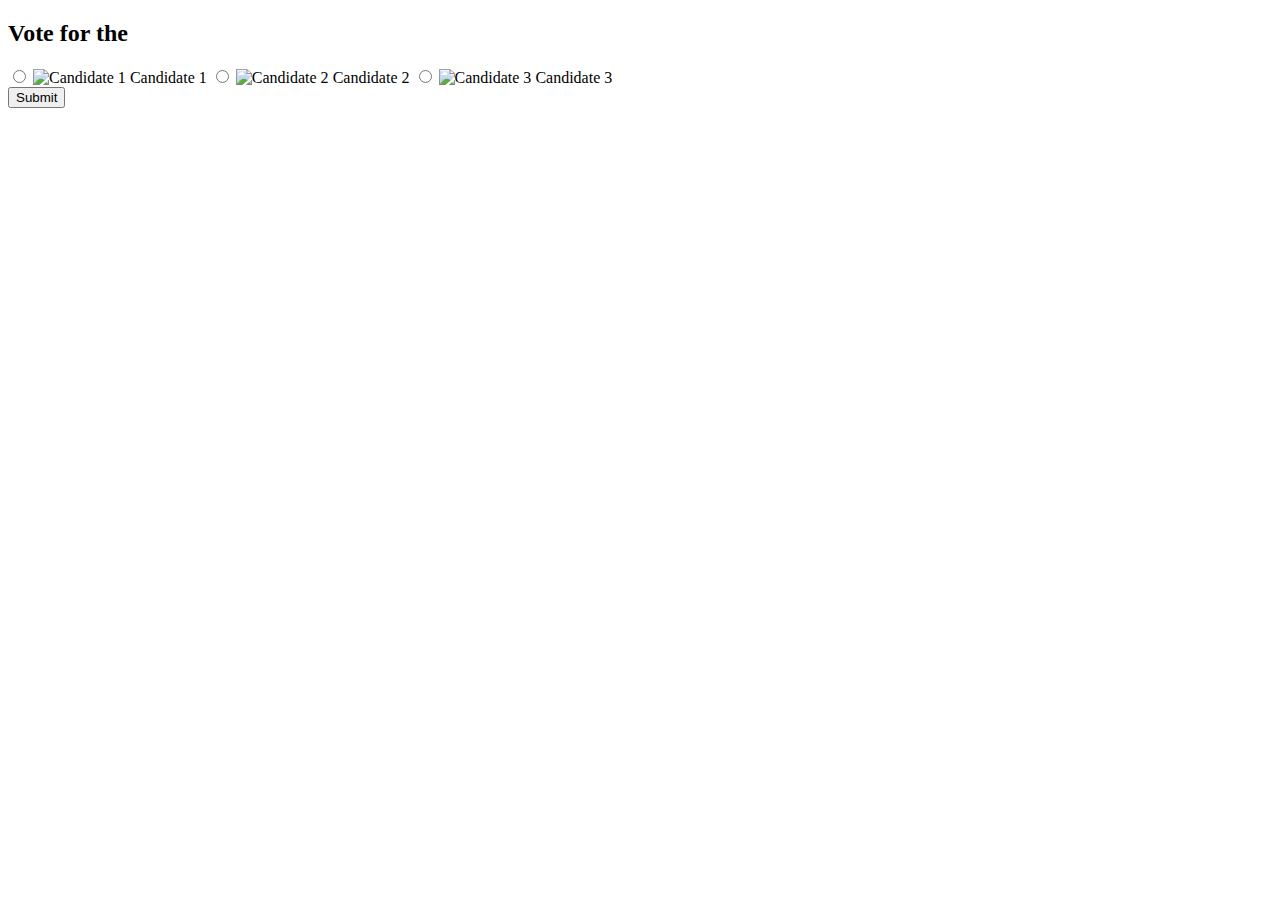
==== vote.html @ c92b6c80 "Create vote.html" ====
<!DOCTYPE html>
<html lang="en">
<head>
    <meta charset="UTF-8">
    <meta name="viewport" content="width=device-width, initial-scale=1.0">
    <title>Voting - UNAM Voting Platform</title>
    <link rel="stylesheet" href="styles.css">
</head>
<body>
    <div class="voting-container">
        <h2>Vote for the <span id="categoryTitle"></span></h2>

        <!-- Candidates List -->
        <div class="candidates">
            <label>
                <input type="radio" name="candidate" value="Candidate 1">
                <img src="candidate1.jpg" alt="Candidate 1"> <!-- Add image -->
                Candidate 1
            </label>
            <label>
                <input type="radio" name="candidate" value="Candidate 2">
                <img src="candidate2.jpg" alt="Candidate 2"> <!-- Add image -->
                Candidate 2
            </label>
            <label>
                <input type="radio" name="candidate" value="Candidate 3">
                <img src="candidate3.jpg" alt="Candidate 3"> <!-- Add image -->
                Candidate 3
            </label>
        </div>

        <!-- Submit Button -->
        <button id="submitVoteBtn">Submit</button>
    </div>

    <script src="vote.js"></script>
</body>
</html>
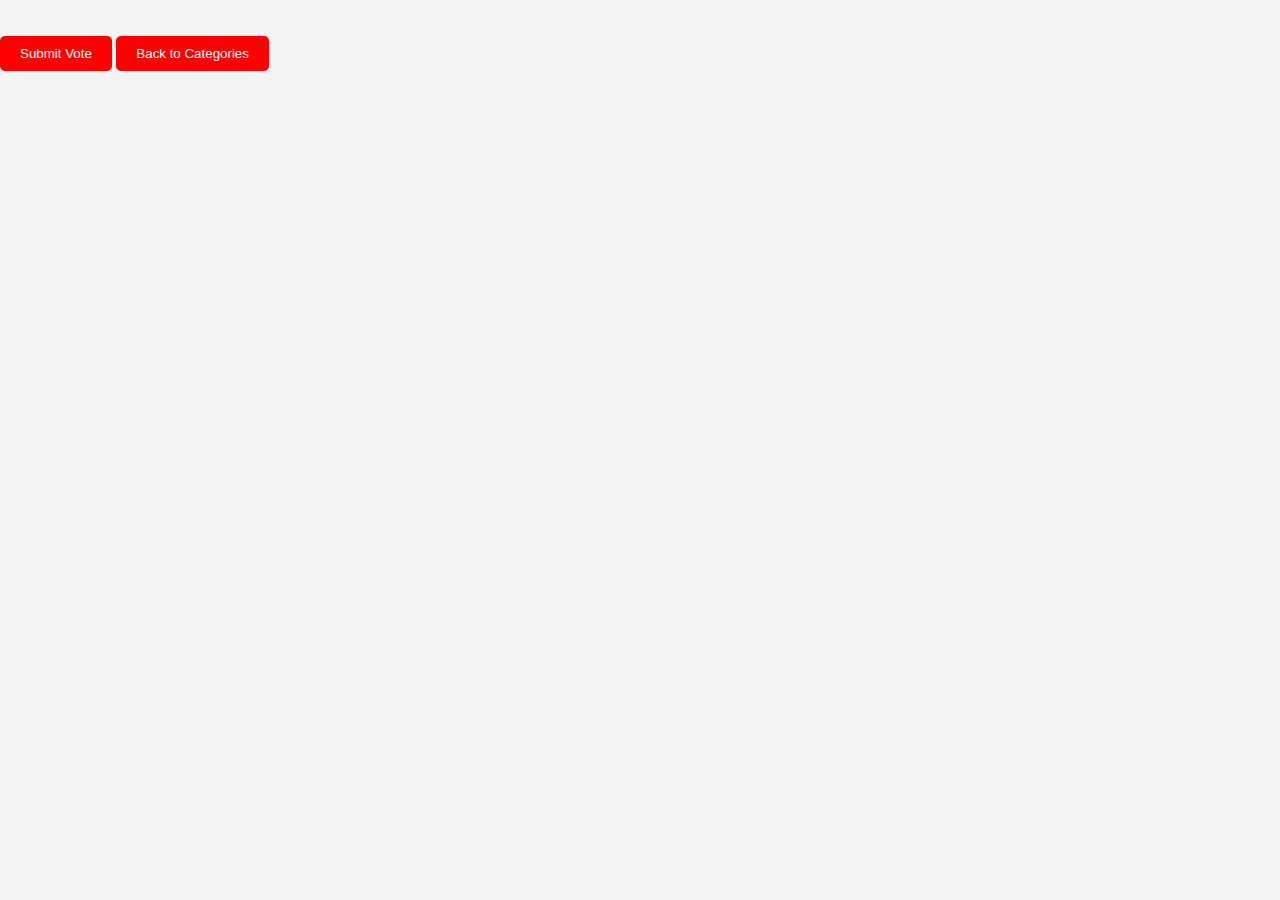
==== commit 0b7993fc: "Update vote.html" ====
--- a/vote.html
+++ b/vote.html
@@ -1,36 +1,22 @@
+<!-- vote.html -->
 <!DOCTYPE html>
 <html lang="en">
 <head>
     <meta charset="UTF-8">
     <meta name="viewport" content="width=device-width, initial-scale=1.0">
-    <title>Voting - UNAM Voting Platform</title>
+    <title>Vote - UNAM Voting Platform</title>
     <link rel="stylesheet" href="styles.css">
 </head>
 <body>
-    <div class="voting-container">
-        <h2>Vote for the <span id="categoryTitle"></span></h2>
+    <div class="vote-container" id="voteContainer">
+        <h1 id="category-title"></h1>
 
-        <!-- Candidates List -->
-        <div class="candidates">
-            <label>
-                <input type="radio" name="candidate" value="Candidate 1">
-                <img src="candidate1.jpg" alt="Candidate 1"> <!-- Add image -->
-                Candidate 1
-            </label>
-            <label>
-                <input type="radio" name="candidate" value="Candidate 2">
-                <img src="candidate2.jpg" alt="Candidate 2"> <!-- Add image -->
-                Candidate 2
-            </label>
-            <label>
-                <input type="radio" name="candidate" value="Candidate 3">
-                <img src="candidate3.jpg" alt="Candidate 3"> <!-- Add image -->
-                Candidate 3
-            </label>
-        </div>
+        <form id="voteForm" class="candidates">
+            <!-- Candidates will be generated here dynamically -->
+        </form>
 
-        <!-- Submit Button -->
-        <button id="submitVoteBtn">Submit</button>
+        <button id="submit-vote" type="button">Submit Vote</button>
+        <button id="go-back">Back to Categories</button>
     </div>
 
     <script src="vote.js"></script>
--- a/styles.css
+++ b/styles.css
@@ -0,0 +1,142 @@
+/* General styles */
+body {
+    font-family: Arial, sans-serif;
+    margin: 0;
+    padding: 0;
+    background-color: #f4f4f4;
+}
+
+h1, h2 {
+    text-align: center;
+}
+
+/* Logo styling */
+.logo {
+    display: block;
+    margin: 20px auto;
+    width: 100px;
+}
+
+/* Login Page */
+.login-container {
+    width: 300px;
+    margin: 100px auto;
+    padding: 20px;
+    background-color: #fff;
+    box-shadow: 0 0 10px rgba(0, 0, 0, 0.1);
+    border-radius: 10px;
+}
+
+.login-container h2 {
+    text-align: center;
+}
+
+/* Categories Page */
+.categories-container {
+    text-align: center;
+    padding: 20px;
+}
+
+.categories {
+    display: flex;
+    flex-wrap: wrap;
+    justify-content: center;
+}
+
+.category-rect {
+    background-color: lightgray;
+    border-radius: 5px;
+    margin: 10px;
+    padding: 15px;
+    width: 150px;
+    text-align: center;
+    box-shadow: 0 0 5px rgba(0, 0, 0, 0.1);
+}
+
+.category-rect a {
+    text-decoration: none;
+    color: black;
+    font-size: 16px;
+}
+
+.info-box {
+    background-color: #f9f9f9;
+    border: 1px solid #ccc;
+    padding: 15px;
+    margin: 15px 0;
+    border-radius: 5px;
+}
+
+/* Help Modal */
+.modal {
+    position: fixed;
+    top: 0;
+    left: 0;
+    width: 100%;
+    height: 100%;
+    background-color: rgba(0, 0, 0, 0.5);
+    display: flex;
+    justify-content: center;
+    align-items: center;
+}
+
+.modal-content {
+    background-color: #fff;
+    padding: 20px;
+    text-align: center;
+    border-radius: 5px;
+}
+
+/* Voting Page */
+.voting-container {
+    padding: 20px;
+    text-align: center;
+}
+
+.candidates label {
+    display: block;
+    margin: 10px;
+}
+
+.candidates img {
+    width: 50px;
+    height: 50px;
+    border-radius: 50%;
+    margin-right: 10px;
+}
+
+/* Success Page */
+.success-container {
+    text-align: center;
+    padding: 20px;
+}
+
+.green-box {
+    background-color: #d4edda;
+    color: #155724;
+    padding: 15px;
+    margin-bottom: 20px;
+    border-radius: 5px;
+}
+
+.thank-you-box {
+    background-color: #f8f9fa;
+    border: 1px solid #dee2e6;
+    padding: 15px;
+    border-radius: 5px;
+}
+
+/* Buttons */
+button {
+    margin-top: 15px;
+    padding: 10px 20px;
+    background-color: #ff0000; /* Changed to red */
+    color: white;
+    border: none;
+    border-radius: 5px;
+    cursor: pointer;
+}
+
+button:hover {
+    background-color: #c30000; /* Changed to darker red */
+}
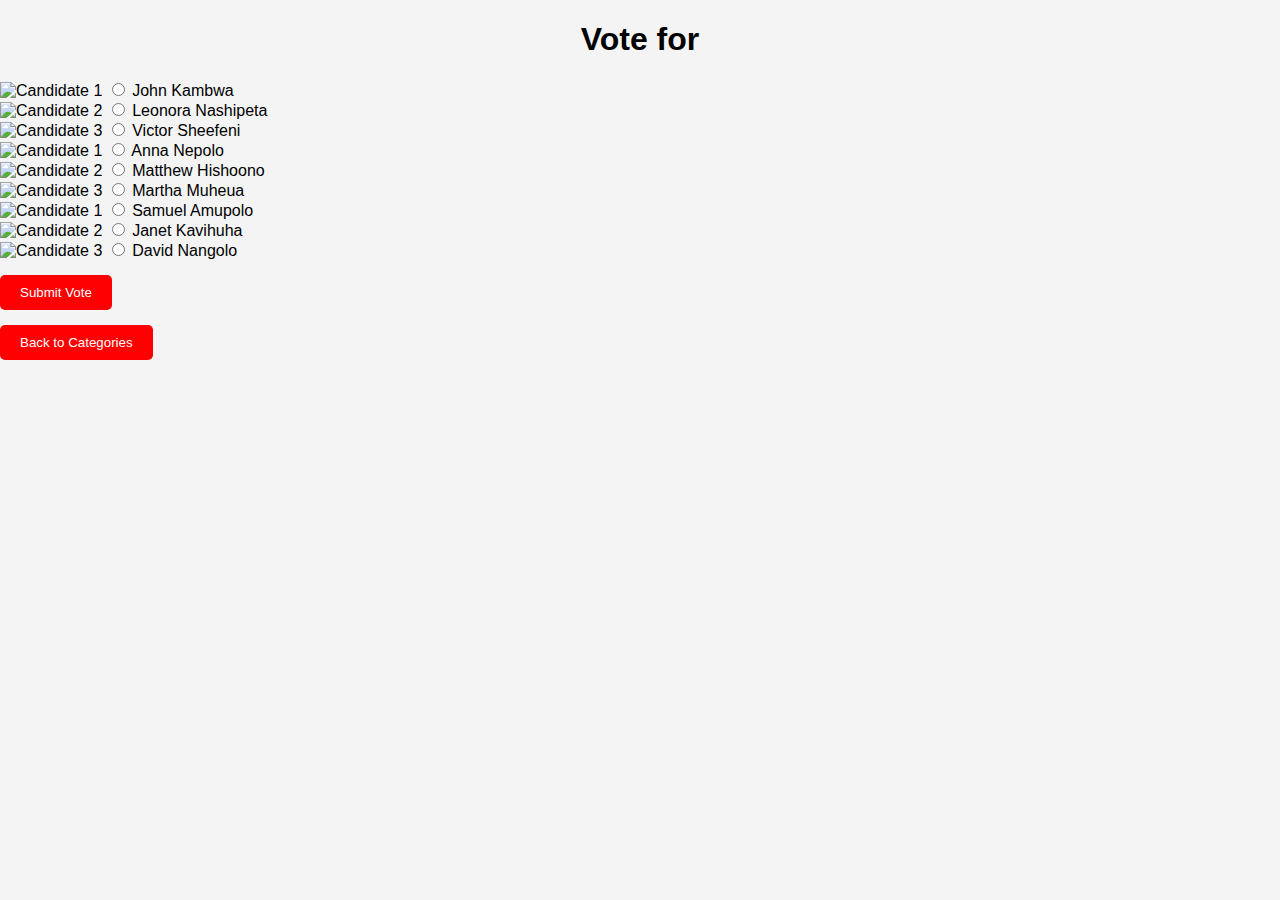
==== commit db54c97c: "Update vote.html" ====
--- a/vote.html
+++ b/vote.html
@@ -1,23 +1,94 @@
-<!-- vote.html -->
 <!DOCTYPE html>
 <html lang="en">
 <head>
     <meta charset="UTF-8">
     <meta name="viewport" content="width=device-width, initial-scale=1.0">
-    <title>Vote - UNAM Voting Platform</title>
+    <title>Vote</title>
     <link rel="stylesheet" href="styles.css">
 </head>
 <body>
-    <div class="vote-container" id="voteContainer">
-        <h1 id="category-title"></h1>
+    <h1>Vote for <span id="categoryName"></span></h1>
+    
+    <form id="voteForm">
+        <!-- President Category -->
+        <div id="presidentCandidates" class="category-section">
+            <div class="candidate">
+                <img src="president1.jpg" alt="Candidate 1" class="candidate-image">
+                <label>
+                    <input type="radio" name="candidate" value="John Kambwa">
+                    John Kambwa
+                </label>
+            </div>
+            <div class="candidate">
+                <img src="president2.jpg" alt="Candidate 2" class="candidate-image">
+                <label>
+                    <input type="radio" name="candidate" value="Leonora Nashipeta">
+                    Leonora Nashipeta
+                </label>
+            </div>
+            <div class="candidate">
+                <img src="president3.jpg" alt="Candidate 3" class="candidate-image">
+                <label>
+                    <input type="radio" name="candidate" value="Victor Sheefeni">
+                    Victor Sheefeni
+                </label>
+            </div>
+        </div>
 
-        <form id="voteForm" class="candidates">
-            <!-- Candidates will be generated here dynamically -->
-        </form>
+        <!-- Vice President Category -->
+        <div id="vicePresidentCandidates" class="category-section">
+            <div class="candidate">
+                <img src="vp1.jpg" alt="Candidate 1" class="candidate-image">
+                <label>
+                    <input type="radio" name="candidate" value="Anna Nepolo">
+                    Anna Nepolo
+                </label>
+            </div>
+            <div class="candidate">
+                <img src="vp2.jpg" alt="Candidate 2" class="candidate-image">
+                <label>
+                    <input type="radio" name="candidate" value="Matthew Hishoono">
+                    Matthew Hishoono
+                </label>
+            </div>
+            <div class="candidate">
+                <img src="vp3.jpg" alt="Candidate 3" class="candidate-image">
+                <label>
+                    <input type="radio" name="candidate" value="Martha Muheua">
+                    Martha Muheua
+                </label>
+            </div>
+        </div>
 
-        <button id="submit-vote" type="button">Submit Vote</button>
-        <button id="go-back">Back to Categories</button>
-    </div>
+        <!-- Secretary Category -->
+        <div id="secretaryCandidates" class="category-section">
+            <div class="candidate">
+                <img src="secretary1.jpg" alt="Candidate 1" class="candidate-image">
+                <label>
+                    <input type="radio" name="candidate" value="Samuel Amupolo">
+                    Samuel Amupolo
+                </label>
+            </div>
+            <div class="candidate">
+                <img src="secretary2.jpg" alt="Candidate 2" class="candidate-image">
+                <label>
+                    <input type="radio" name="candidate" value="Janet Kavihuha">
+                    Janet Kavihuha
+                </label>
+            </div>
+            <div class="candidate">
+                <img src="secretary3.jpg" alt="Candidate 3" class="candidate-image">
+                <label>
+                    <input type="radio" name="candidate" value="David Nangolo">
+                    David Nangolo
+                </label>
+            </div>
+        </div>
+
+        <button type="submit">Submit Vote</button>
+    </form>
+
+    <button id="backBtn">Back to Categories</button>
 
     <script src="vote.js"></script>
 </body>
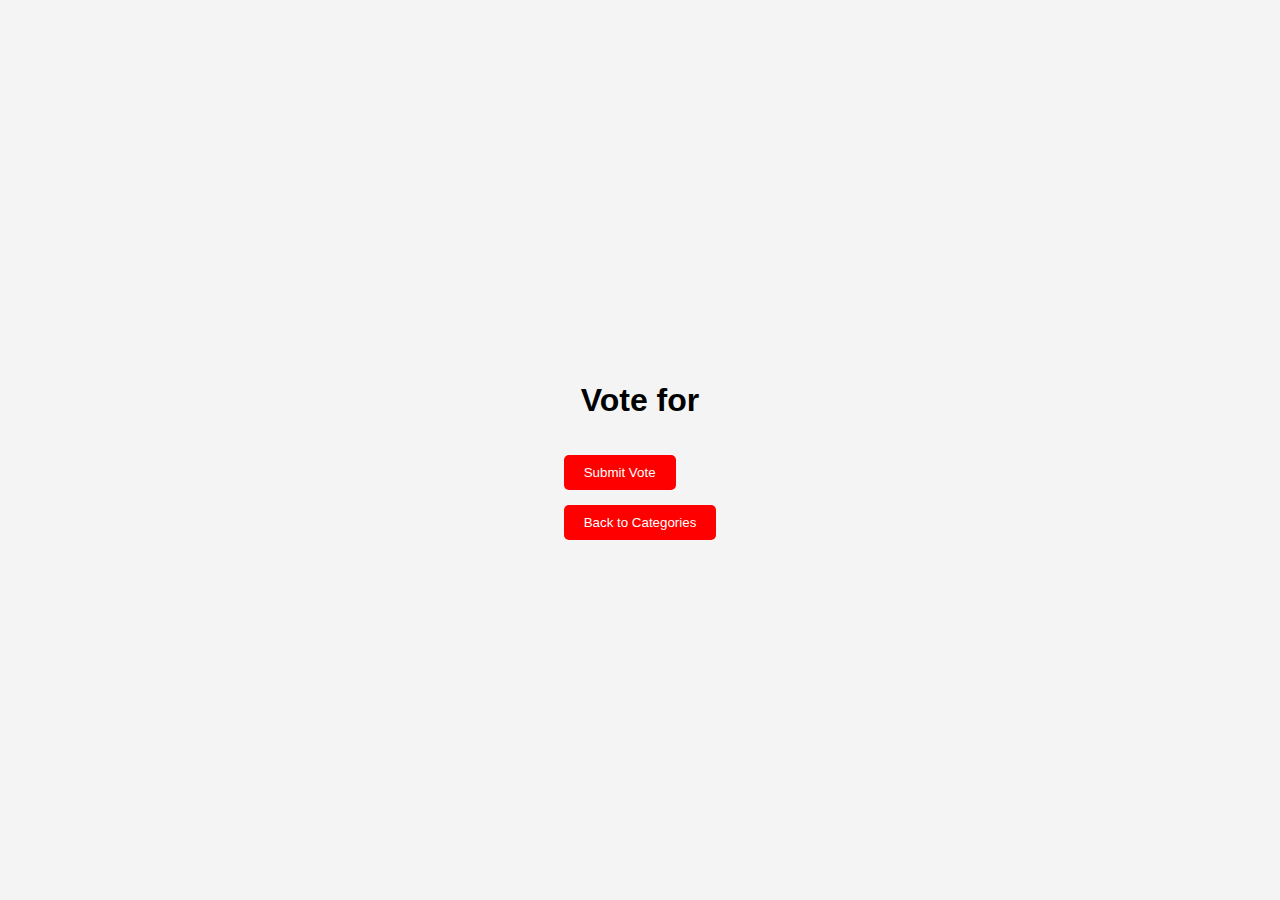
==== commit b0bdbc3d: "Update vote.html" ====
--- a/vote.html
+++ b/vote.html
@@ -7,88 +7,93 @@
     <link rel="stylesheet" href="styles.css">
 </head>
 <body>
-    <h1>Vote for <span id="categoryName"></span></h1>
-    
-    <form id="voteForm">
-        <!-- President Category -->
-        <div id="presidentCandidates" class="category-section">
-            <div class="candidate">
-                <img src="president1.jpg" alt="Candidate 1" class="candidate-image">
-                <label>
-                    <input type="radio" name="candidate" value="John Kambwa">
-                    John Kambwa
-                </label>
+    <div class="vote-container">
+        <h1>Vote for <span id="categoryName"></span></h1>
+        
+        <form id="voteForm">
+            <!-- President Category -->
+            <div id="presidentCandidates" class="category-section">
+                <h2>President</h2>
+                <div class="candidate">
+                    <img src="president1.jpg" alt="Candidate 1" class="candidate-image">
+                    <label>
+                        <input type="radio" name="candidate" value="John Kambwa">
+                        John Kambwa
+                    </label>
+                </div>
+                <div class="candidate">
+                    <img src="president2.jpg" alt="Candidate 2" class="candidate-image">
+                    <label>
+                        <input type="radio" name="candidate" value="Leonora Nashipeta">
+                        Leonora Nashipeta
+                    </label>
+                </div>
+                <div class="candidate">
+                    <img src="president3.jpg" alt="Candidate 3" class="candidate-image">
+                    <label>
+                        <input type="radio" name="candidate" value="Victor Sheefeni">
+                        Victor Sheefeni
+                    </label>
+                </div>
             </div>
-            <div class="candidate">
-                <img src="president2.jpg" alt="Candidate 2" class="candidate-image">
-                <label>
-                    <input type="radio" name="candidate" value="Leonora Nashipeta">
-                    Leonora Nashipeta
-                </label>
+
+            <!-- Vice President Category -->
+            <div id="vicePresidentCandidates" class="category-section">
+                <h2>Vice President</h2>
+                <div class="candidate">
+                    <img src="vp1.jpg" alt="Candidate 1" class="candidate-image">
+                    <label>
+                        <input type="radio" name="candidate" value="Anna Nepolo">
+                        Anna Nepolo
+                    </label>
+                </div>
+                <div class="candidate">
+                    <img src="vp2.jpg" alt="Candidate 2" class="candidate-image">
+                    <label>
+                        <input type="radio" name="candidate" value="Matthew Hishoono">
+                        Matthew Hishoono
+                    </label>
+                </div>
+                <div class="candidate">
+                    <img src="vp3.jpg" alt="Candidate 3" class="candidate-image">
+                    <label>
+                        <input type="radio" name="candidate" value="Martha Muheua">
+                        Martha Muheua
+                    </label>
+                </div>
             </div>
-            <div class="candidate">
-                <img src="president3.jpg" alt="Candidate 3" class="candidate-image">
-                <label>
-                    <input type="radio" name="candidate" value="Victor Sheefeni">
-                    Victor Sheefeni
-                </label>
+
+            <!-- Secretary Category -->
+            <div id="secretaryCandidates" class="category-section">
+                <h2>Secretary</h2>
+                <div class="candidate">
+                    <img src="secretary1.jpg" alt="Candidate 1" class="candidate-image">
+                    <label>
+                        <input type="radio" name="candidate" value="Samuel Amupolo">
+                        Samuel Amupolo
+                    </label>
+                </div>
+                <div class="candidate">
+                    <img src="secretary2.jpg" alt="Candidate 2" class="candidate-image">
+                    <label>
+                        <input type="radio" name="candidate" value="Janet Kavihuha">
+                        Janet Kavihuha
+                    </label>
+                </div>
+                <div class="candidate">
+                    <img src="secretary3.jpg" alt="Candidate 3" class="candidate-image">
+                    <label>
+                        <input type="radio" name="candidate" value="David Nangolo">
+                        David Nangolo
+                    </label>
+                </div>
             </div>
-        </div>
 
-        <!-- Vice President Category -->
-        <div id="vicePresidentCandidates" class="category-section">
-            <div class="candidate">
-                <img src="vp1.jpg" alt="Candidate 1" class="candidate-image">
-                <label>
-                    <input type="radio" name="candidate" value="Anna Nepolo">
-                    Anna Nepolo
-                </label>
-            </div>
-            <div class="candidate">
-                <img src="vp2.jpg" alt="Candidate 2" class="candidate-image">
-                <label>
-                    <input type="radio" name="candidate" value="Matthew Hishoono">
-                    Matthew Hishoono
-                </label>
-            </div>
-            <div class="candidate">
-                <img src="vp3.jpg" alt="Candidate 3" class="candidate-image">
-                <label>
-                    <input type="radio" name="candidate" value="Martha Muheua">
-                    Martha Muheua
-                </label>
-            </div>
-        </div>
+            <button type="submit">Submit Vote</button>
+        </form>
 
-        <!-- Secretary Category -->
-        <div id="secretaryCandidates" class="category-section">
-            <div class="candidate">
-                <img src="secretary1.jpg" alt="Candidate 1" class="candidate-image">
-                <label>
-                    <input type="radio" name="candidate" value="Samuel Amupolo">
-                    Samuel Amupolo
-                </label>
-            </div>
-            <div class="candidate">
-                <img src="secretary2.jpg" alt="Candidate 2" class="candidate-image">
-                <label>
-                    <input type="radio" name="candidate" value="Janet Kavihuha">
-                    Janet Kavihuha
-                </label>
-            </div>
-            <div class="candidate">
-                <img src="secretary3.jpg" alt="Candidate 3" class="candidate-image">
-                <label>
-                    <input type="radio" name="candidate" value="David Nangolo">
-                    David Nangolo
-                </label>
-            </div>
-        </div>
-
-        <button type="submit">Submit Vote</button>
-    </form>
-
-    <button id="backBtn">Back to Categories</button>
+        <button id="backBtn">Back to Categories</button>
+    </div>
 
     <script src="vote.js"></script>
 </body>
--- a/styles.css
+++ b/styles.css
@@ -4,6 +4,11 @@
     margin: 0;
     padding: 0;
     background-color: #f4f4f4;
+    display: flex;
+    flex-direction: column;
+    align-items: center;
+    justify-content: center;
+    height: 100vh;
 }
 
 h1, h2 {
@@ -25,10 +30,7 @@
     background-color: #fff;
     box-shadow: 0 0 10px rgba(0, 0, 0, 0.1);
     border-radius: 10px;
-}
-
-.login-container h2 {
-    text-align: center;
+    text-align: center;  /* Centered the text */
 }
 
 /* Categories Page */
@@ -59,12 +61,31 @@
     font-size: 16px;
 }
 
-.info-box {
-    background-color: #f9f9f9;
-    border: 1px solid #ccc;
-    padding: 15px;
-    margin: 15px 0;
-    border-radius: 5px;
+/* Voting Page */
+.voting-container {
+    padding: 20px;
+    text-align: center;
+}
+
+.candidates {
+    display: flex;
+    flex-direction: column;
+    align-items: center;
+}
+
+.candidates label {
+    display: block;
+    margin: 10px;
+    text-align: center;
+}
+
+.candidates img {
+    width: 50px;
+    height: 50px;
+    border-radius: 50%;
+    margin-right: 10px;
+    display: block;
+    margin: 0 auto; /* Center the image */
 }
 
 /* Help Modal */
@@ -85,24 +106,6 @@
     padding: 20px;
     text-align: center;
     border-radius: 5px;
-}
-
-/* Voting Page */
-.voting-container {
-    padding: 20px;
-    text-align: center;
-}
-
-.candidates label {
-    display: block;
-    margin: 10px;
-}
-
-.candidates img {
-    width: 50px;
-    height: 50px;
-    border-radius: 50%;
-    margin-right: 10px;
 }
 
 /* Success Page */
@@ -140,3 +143,11 @@
 button:hover {
     background-color: #c30000; /* Changed to darker red */
 }
+
+.info-box {
+    background-color: #f9f9f9;
+    border: 1px solid #ccc;
+    padding: 15px;
+    margin: 15px 0;
+    border-radius: 5px;
+}
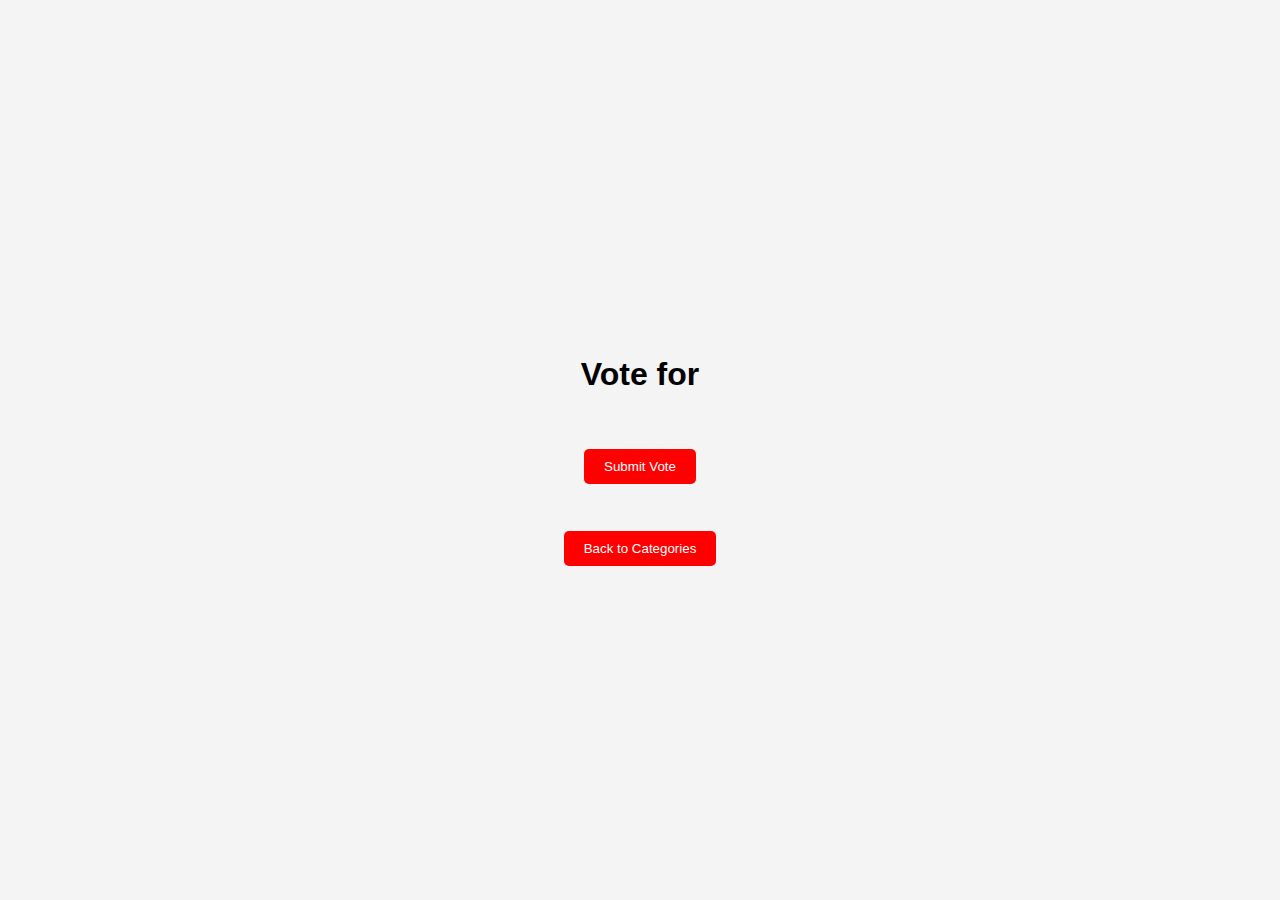
==== commit 82b9e011: "Update vote.html" ====
--- a/vote.html
+++ b/vote.html
@@ -7,93 +7,18 @@
     <link rel="stylesheet" href="styles.css">
 </head>
 <body>
-    <div class="vote-container">
-        <h1>Vote for <span id="categoryName"></span></h1>
-        
-        <form id="voteForm">
-            <!-- President Category -->
-            <div id="presidentCandidates" class="category-section">
-                <h2>President</h2>
-                <div class="candidate">
-                    <img src="president1.jpg" alt="Candidate 1" class="candidate-image">
-                    <label>
-                        <input type="radio" name="candidate" value="John Kambwa">
-                        John Kambwa
-                    </label>
-                </div>
-                <div class="candidate">
-                    <img src="president2.jpg" alt="Candidate 2" class="candidate-image">
-                    <label>
-                        <input type="radio" name="candidate" value="Leonora Nashipeta">
-                        Leonora Nashipeta
-                    </label>
-                </div>
-                <div class="candidate">
-                    <img src="president3.jpg" alt="Candidate 3" class="candidate-image">
-                    <label>
-                        <input type="radio" name="candidate" value="Victor Sheefeni">
-                        Victor Sheefeni
-                    </label>
-                </div>
-            </div>
+    <h1>Vote for <span id="categoryName"></span></h1>
+    
+    <form id="voteForm">
+        <div id="candidatesContainer" class="category-section">
+            <!-- Candidates will be dynamically loaded here -->
+        </div>
 
-            <!-- Vice President Category -->
-            <div id="vicePresidentCandidates" class="category-section">
-                <h2>Vice President</h2>
-                <div class="candidate">
-                    <img src="vp1.jpg" alt="Candidate 1" class="candidate-image">
-                    <label>
-                        <input type="radio" name="candidate" value="Anna Nepolo">
-                        Anna Nepolo
-                    </label>
-                </div>
-                <div class="candidate">
-                    <img src="vp2.jpg" alt="Candidate 2" class="candidate-image">
-                    <label>
-                        <input type="radio" name="candidate" value="Matthew Hishoono">
-                        Matthew Hishoono
-                    </label>
-                </div>
-                <div class="candidate">
-                    <img src="vp3.jpg" alt="Candidate 3" class="candidate-image">
-                    <label>
-                        <input type="radio" name="candidate" value="Martha Muheua">
-                        Martha Muheua
-                    </label>
-                </div>
-            </div>
+        <button type="submit">Submit Vote</button>
+    </form>
 
-            <!-- Secretary Category -->
-            <div id="secretaryCandidates" class="category-section">
-                <h2>Secretary</h2>
-                <div class="candidate">
-                    <img src="secretary1.jpg" alt="Candidate 1" class="candidate-image">
-                    <label>
-                        <input type="radio" name="candidate" value="Samuel Amupolo">
-                        Samuel Amupolo
-                    </label>
-                </div>
-                <div class="candidate">
-                    <img src="secretary2.jpg" alt="Candidate 2" class="candidate-image">
-                    <label>
-                        <input type="radio" name="candidate" value="Janet Kavihuha">
-                        Janet Kavihuha
-                    </label>
-                </div>
-                <div class="candidate">
-                    <img src="secretary3.jpg" alt="Candidate 3" class="candidate-image">
-                    <label>
-                        <input type="radio" name="candidate" value="David Nangolo">
-                        David Nangolo
-                    </label>
-                </div>
-            </div>
-
-            <button type="submit">Submit Vote</button>
-        </form>
-
-        <button id="backBtn">Back to Categories</button>
-    </div>
+    <p id="errorMessage" style="color: red; text-align: center;"></p>
+    <button id="backBtn">Back to Categories</button>
 
     <script src="vote.js"></script>
 </body>
--- a/styles.css
+++ b/styles.css
@@ -33,6 +33,14 @@
     text-align: center;  /* Centered the text */
 }
 
+.login-container input[type="text"], .login-container input[type="password"] {
+    width: 100%;
+    padding: 10px;
+    margin: 10px 0;
+    border: 1px solid #ddd;
+    border-radius: 5px;
+}
+
 /* Categories Page */
 .categories-container {
     text-align: center;
@@ -62,30 +70,40 @@
 }
 
 /* Voting Page */
-.voting-container {
+.vote-container {
     padding: 20px;
     text-align: center;
 }
 
-.candidates {
-    display: flex;
-    flex-direction: column;
-    align-items: center;
+.category-section {
+    margin-bottom: 20px;
 }
 
-.candidates label {
-    display: block;
+.candidate {
+    display: flex;
+    align-items: center;
     margin: 10px;
-    text-align: center;
 }
 
-.candidates img {
+.candidate-image {
     width: 50px;
     height: 50px;
     border-radius: 50%;
     margin-right: 10px;
-    display: block;
-    margin: 0 auto; /* Center the image */
+}
+
+button {
+    margin-top: 15px;
+    padding: 10px 20px;
+    background-color: #ff0000; /* Changed to red */
+    color: white;
+    border: none;
+    border-radius: 5px;
+    cursor: pointer;
+}
+
+button:hover {
+    background-color: #c30000; /* Changed to darker red */
 }
 
 /* Help Modal */
@@ -116,22 +134,17 @@
 
 .green-box {
     background-color: #d4edda;
-    color: #155724;
-    padding: 15px;
-    margin-bottom: 20px;
+    padding: 10px;
     border-radius: 5px;
+    box-shadow: 0 0 5px rgba(0, 0, 0, 0.1);
 }
 
 .thank-you-box {
-    background-color: #f8f9fa;
-    border: 1px solid #dee2e6;
-    padding: 15px;
-    border-radius: 5px;
+    margin: 20px 0;
 }
 
-/* Buttons */
-button {
-    margin-top: 15px;
+.success-container button {
+    margin: 10px;
     padding: 10px 20px;
     background-color: #ff0000; /* Changed to red */
     color: white;
@@ -140,14 +153,6 @@
     cursor: pointer;
 }
 
-button:hover {
+.success-container button:hover {
     background-color: #c30000; /* Changed to darker red */
 }
-
-.info-box {
-    background-color: #f9f9f9;
-    border: 1px solid #ccc;
-    padding: 15px;
-    margin: 15px 0;
-    border-radius: 5px;
-}
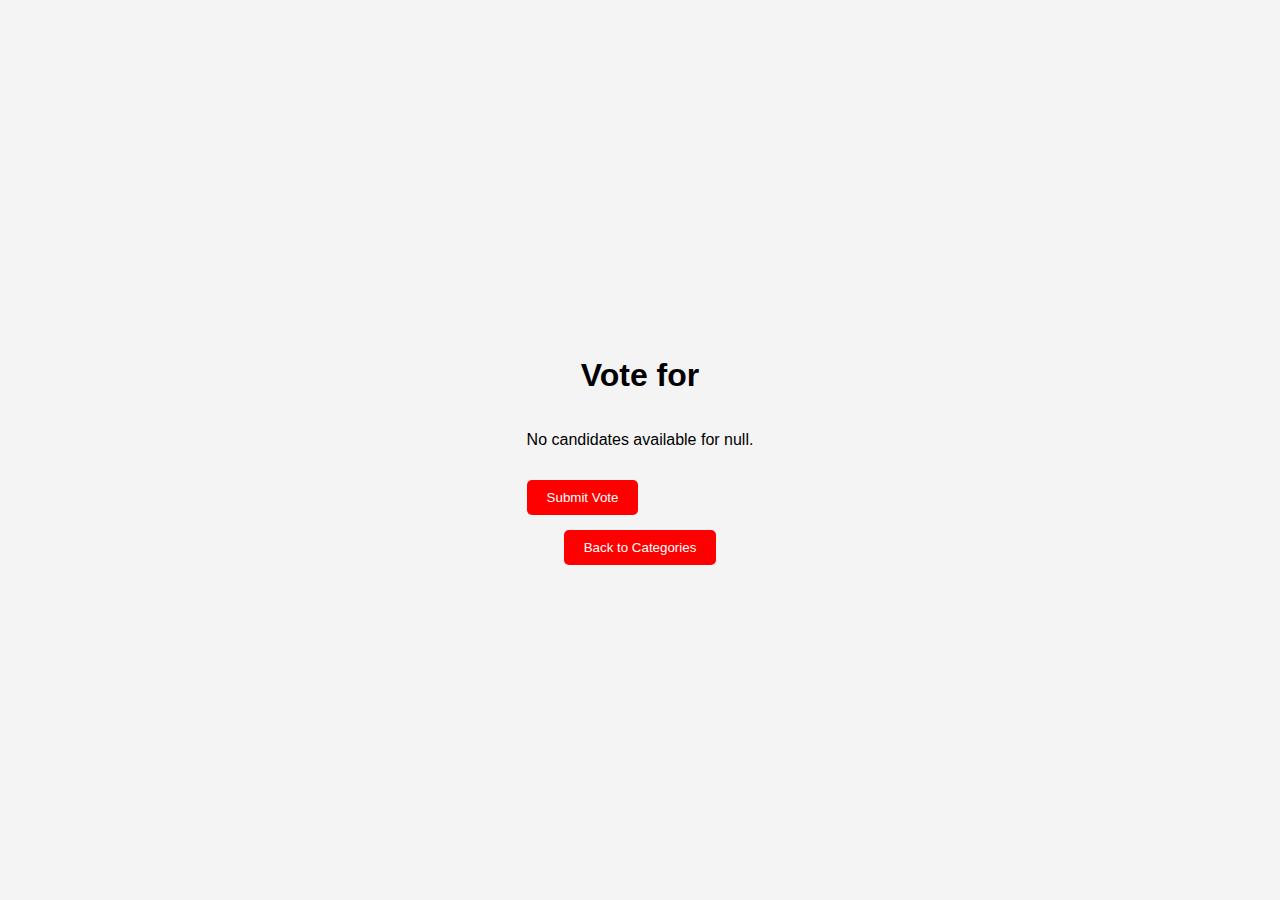
==== commit 239dd7a3: "Update vote.html" ====
--- a/vote.html
+++ b/vote.html
@@ -10,14 +10,13 @@
     <h1>Vote for <span id="categoryName"></span></h1>
     
     <form id="voteForm">
-        <div id="candidatesContainer" class="category-section">
-            <!-- Candidates will be dynamically loaded here -->
+        <div id="candidatesContainer" class="candidates">
+            <!-- Candidates will be dynamically inserted here -->
         </div>
-
+        <p id="errorMessage" style="color: red;"></p>
         <button type="submit">Submit Vote</button>
     </form>
 
-    <p id="errorMessage" style="color: red; text-align: center;"></p>
     <button id="backBtn">Back to Categories</button>
 
     <script src="vote.js"></script>
